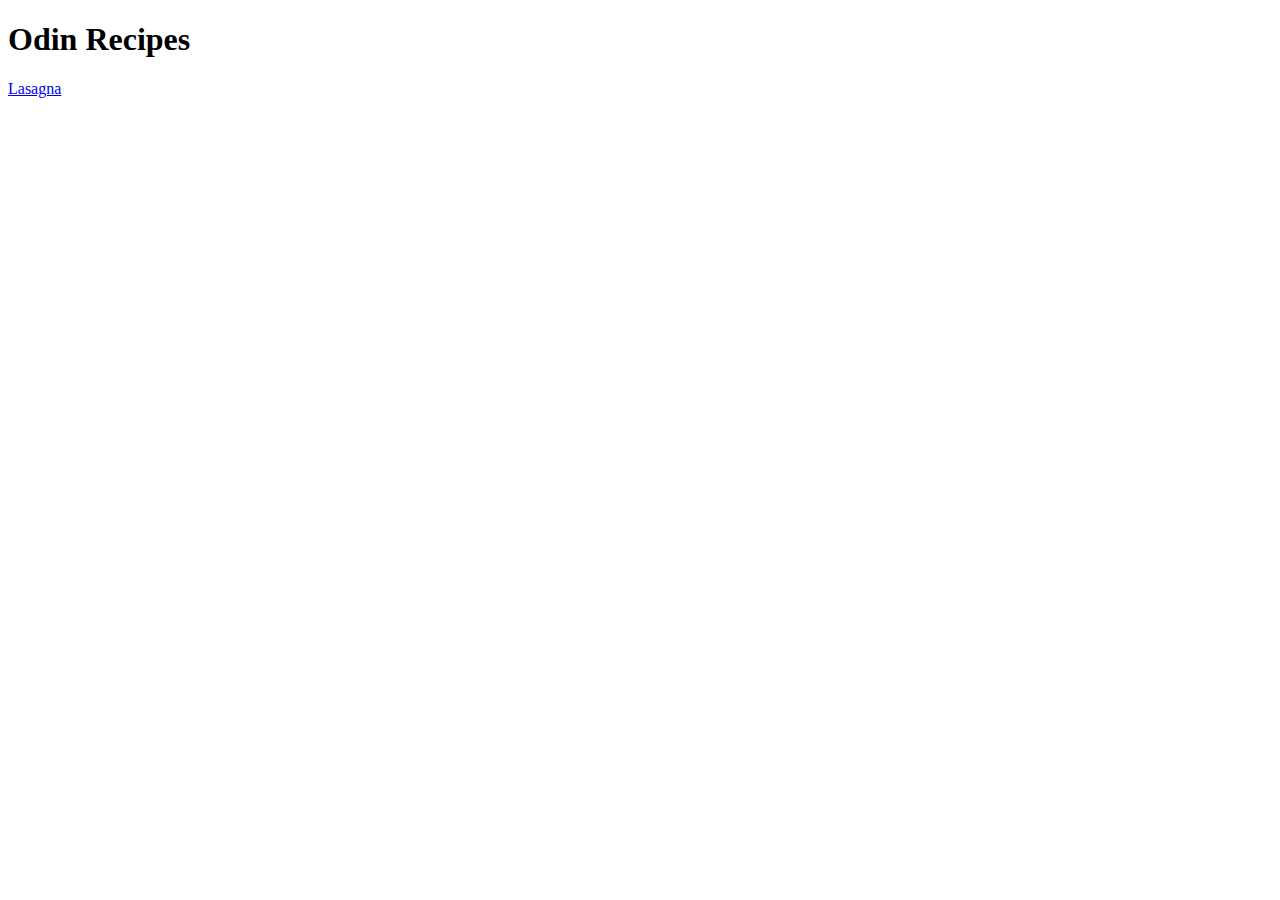
==== index.html @ ead93291 "added new directiry found new recipe linked recipe to index" ====
<!DOCTYPE html>
<html lang="en">
<head>
    <meta charset="UTF-8">
    <meta name="viewport" content="width=device-width, initial-scale=1.0">
    <title>Odin Recipes</title>
</head>
<body>
    <h1>Odin Recipes</h1>
    <a href="recipes/lasagna.html">Lasagna</a>
</body>
</html>
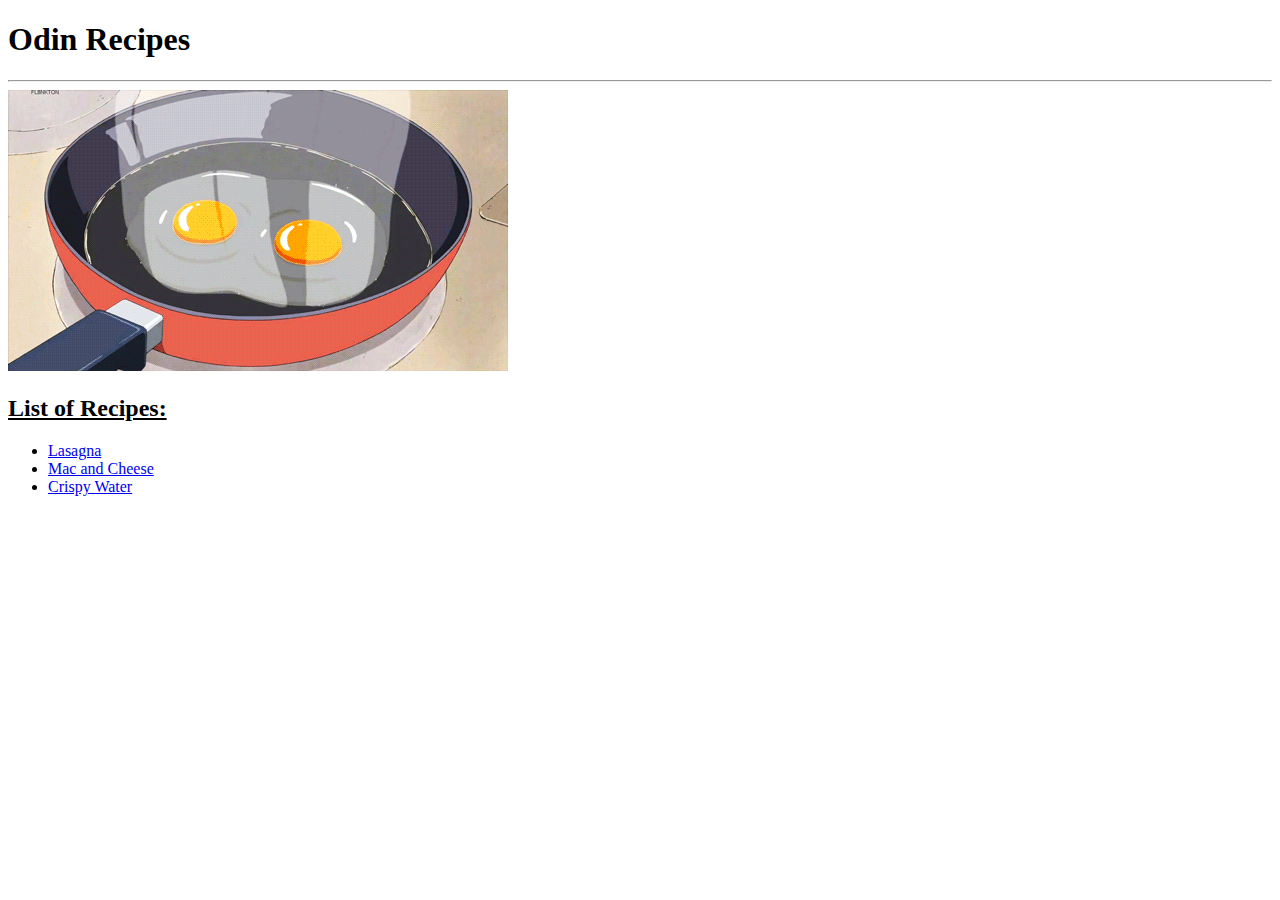
==== commit 8ed981ca: "-Added 2 new recipes -Added pictures for recipes -Added Gif for index page -Added return to main pag" ====
--- a/index.html
+++ b/index.html
@@ -7,6 +7,13 @@
 </head>
 <body>
     <h1>Odin Recipes</h1>
-    <a href="recipes/lasagna.html">Lasagna</a>
+    <hr>
+    <img src="img/index_cooking.gif" alt="Cooking Animation">
+    <h2><U>List of Recipes:</U></h2>
+    <ul>
+        <li><a href="recipes/lasagna.html">Lasagna</a></li>
+        <li><a href="recipes/mac&cheese.html">Mac and Cheese</a></li>
+        <li><a href="recipes/Water.html">Crispy Water</a></li>
+    </ul>
 </body>
 </html>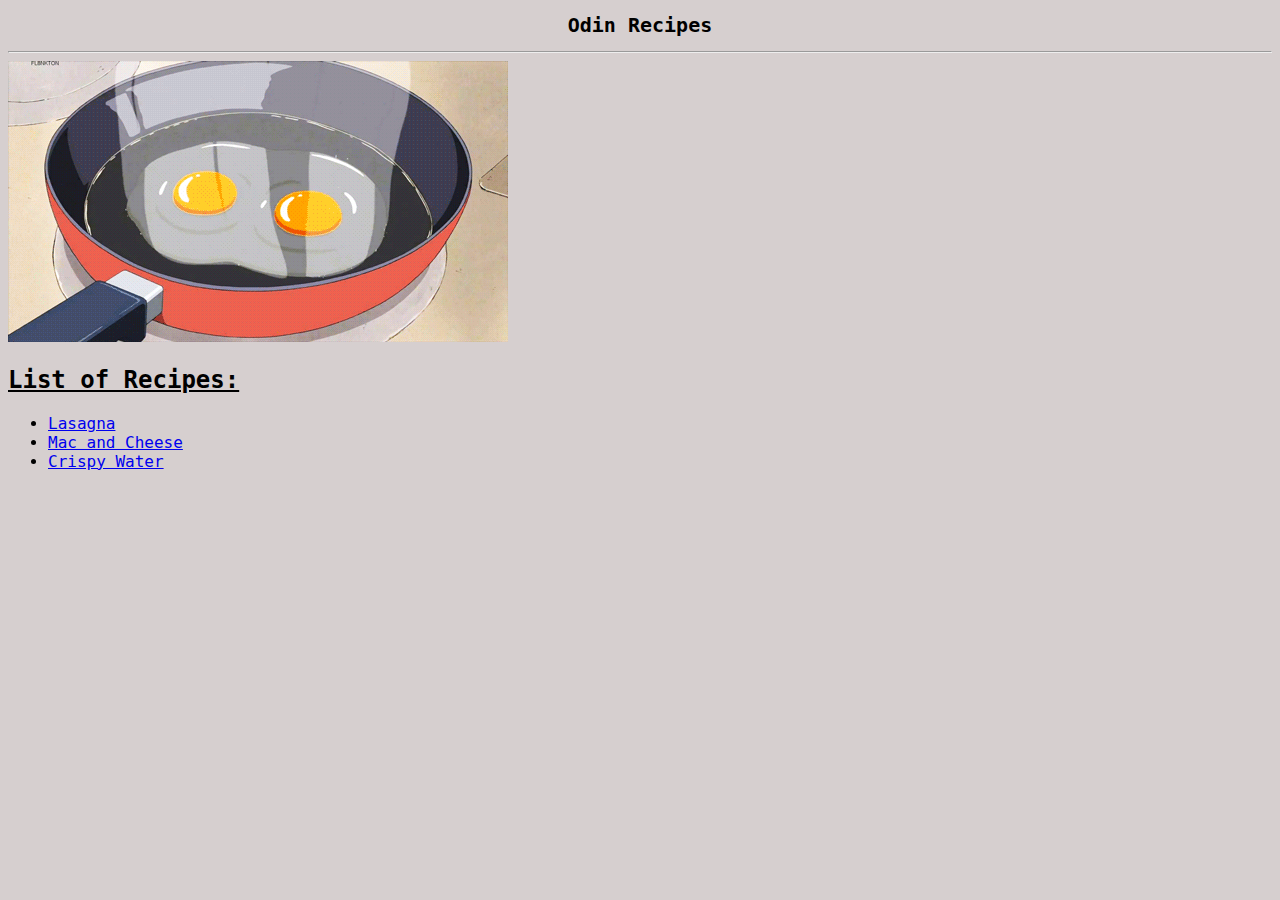
==== commit 4ca7d30b: "Add css to main page" ====
--- a/index.html
+++ b/index.html
@@ -4,6 +4,7 @@
     <meta charset="UTF-8">
     <meta name="viewport" content="width=device-width, initial-scale=1.0">
     <title>Odin Recipes</title>
+    <link rel="stylesheet" href="style.css">
 </head>
 <body>
     <h1>Odin Recipes</h1>
--- a/style.css
+++ b/style.css
@@ -0,0 +1,11 @@
+*  {
+    font-family: monospace, "Courier New", "Lucida Console";
+    background-color: #d6cfcf;
+}
+
+
+h1 {
+    text-align: center;
+    font-size: 20px;
+}
+
